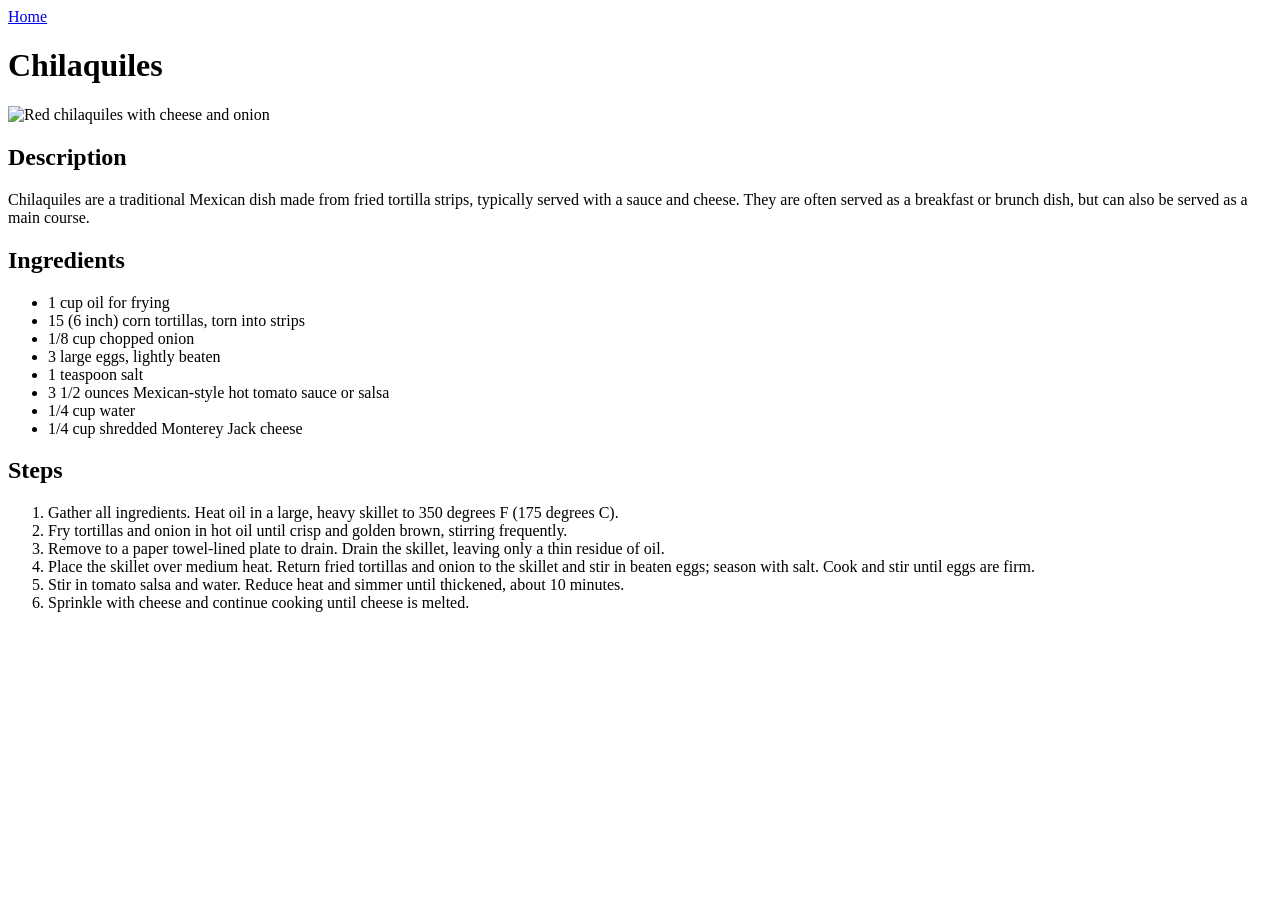
==== recipes/chilaquiles.html @ e9edf3f9 "Add chilaquiles and margherita pizza recipes" ====
<!DOCTYPE html>
<html lang="en">
<head>
    <meta charset="UTF-8">
    <meta name="viewport" content="width=device-width, initial-scale=1.0">
    <title>Chilaquiles</title>
</head>
<body>
    <a href="../index.html">Home</a>

    <h1>Chilaquiles</h1>

    <img src="https://upload.wikimedia.org/wikipedia/commons/3/3d/Portada-chilaquiles-rojos.jpg" alt="Red chilaquiles with cheese and onion" width="400">

    <h2>Description</h2>
    <p>Chilaquiles are a traditional Mexican dish made from fried tortilla strips, typically served with a sauce and cheese. They are often served as a breakfast or brunch dish, but can also be served as a main course.</p>

    <h2>Ingredients</h2>
    <ul>
        <li>1 cup oil for frying</li>
        <li>15 (6 inch) corn tortillas, torn into strips</li>
        <li>1/8 cup chopped onion</li>
        <li>3 large eggs, lightly beaten</li>
        <li>1 teaspoon salt</li>
        <li>3 1/2 ounces Mexican-style hot tomato sauce or salsa</li>
        <li>1/4 cup water</li>
        <li>1/4 cup shredded Monterey Jack cheese</li>
    </ul>

    <h2>Steps</h2>
    <ol>
        <li>Gather all ingredients. Heat oil in a large, heavy skillet to 350 degrees F (175 degrees C).</li>
        <li>Fry tortillas and onion in hot oil until crisp and golden brown, stirring frequently.</li>
        <li>Remove to a paper towel-lined plate to drain. Drain the skillet, leaving only a thin residue of oil.</li>
        <li>Place the skillet over medium heat. Return fried tortillas and onion to the skillet and stir in beaten eggs; season with salt. Cook and stir until eggs are firm.</li>
        <li>Stir in tomato salsa and water. Reduce heat and simmer until thickened, about 10 minutes.</li>
        <li>Sprinkle with cheese and continue cooking until cheese is melted.</li>
    </ol>
</body>
</html>
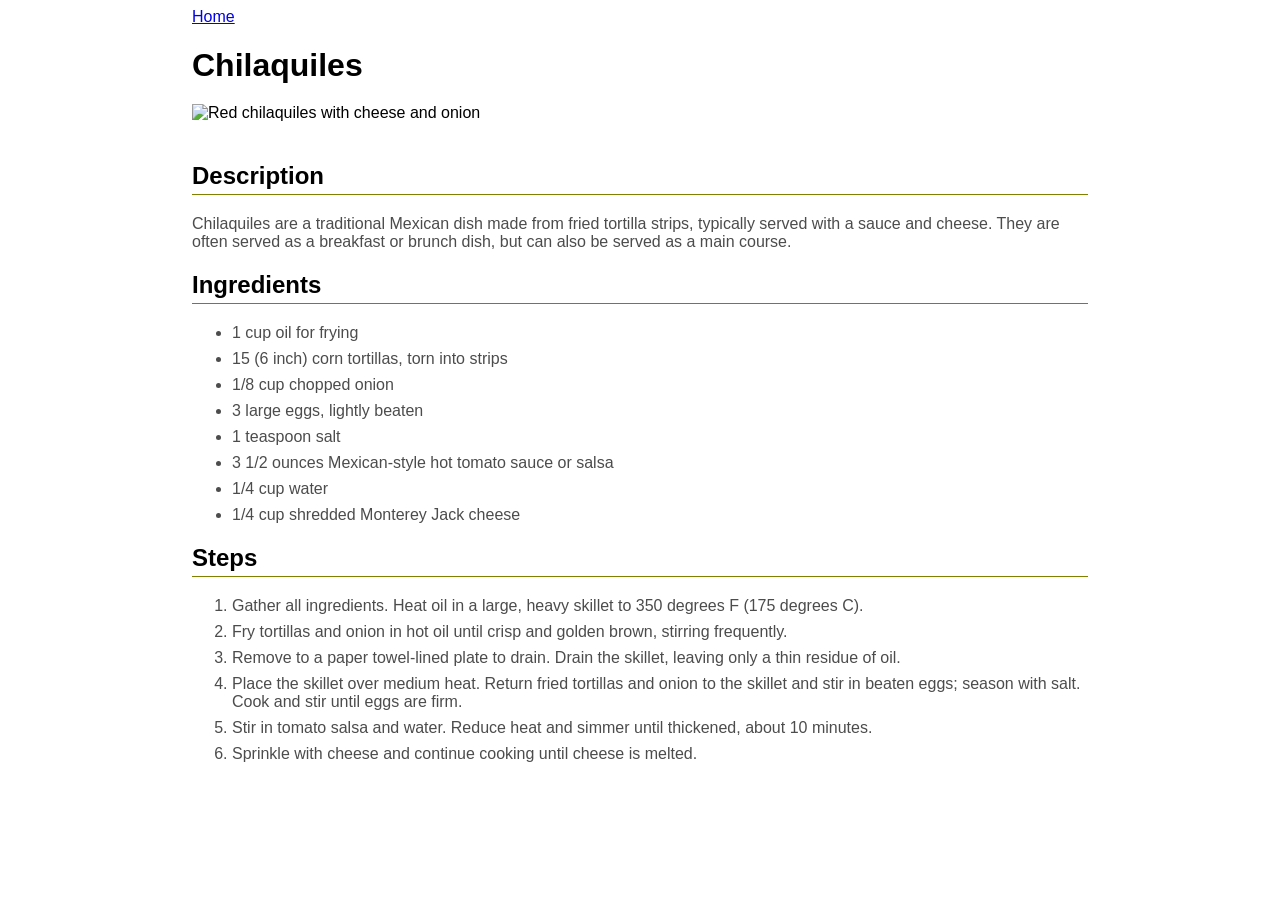
==== commit 24ab4e9e: "Add styling and styles.css file" ====
--- a/recipes/chilaquiles.html
+++ b/recipes/chilaquiles.html
@@ -3,12 +3,13 @@
 <head>
     <meta charset="UTF-8">
     <meta name="viewport" content="width=device-width, initial-scale=1.0">
+    <link rel="stylesheet" href="../styles.css">
     <title>Chilaquiles</title>
 </head>
 <body>
     <a href="../index.html">Home</a>
 
-    <h1>Chilaquiles</h1>
+    <h1 class="recipe-title">Chilaquiles</h1>
 
     <img src="https://upload.wikimedia.org/wikipedia/commons/3/3d/Portada-chilaquiles-rojos.jpg" alt="Red chilaquiles with cheese and onion" width="400">
 
--- a/styles.css
+++ b/styles.css
@@ -0,0 +1,34 @@
+* {
+    font-family: 'Verdana', sans-serif;
+    box-sizing: border-box;
+    margin-bottom: 20px;
+}
+
+body {
+    margin-inline: 15%;
+}
+
+.home-title {
+    margin-top: 40px;
+    color: darkolivegreen;
+    text-align: center;
+    font-size: 36px;
+}
+
+.recipe-index {
+    margin-top: 48px;
+}
+
+p, li {
+    color: #4c4c4c
+}
+
+li {
+    margin-block: 8px;
+}
+
+h2 {
+    padding-bottom: 4px;
+    border-bottom: 1px solid olive;
+}
+
